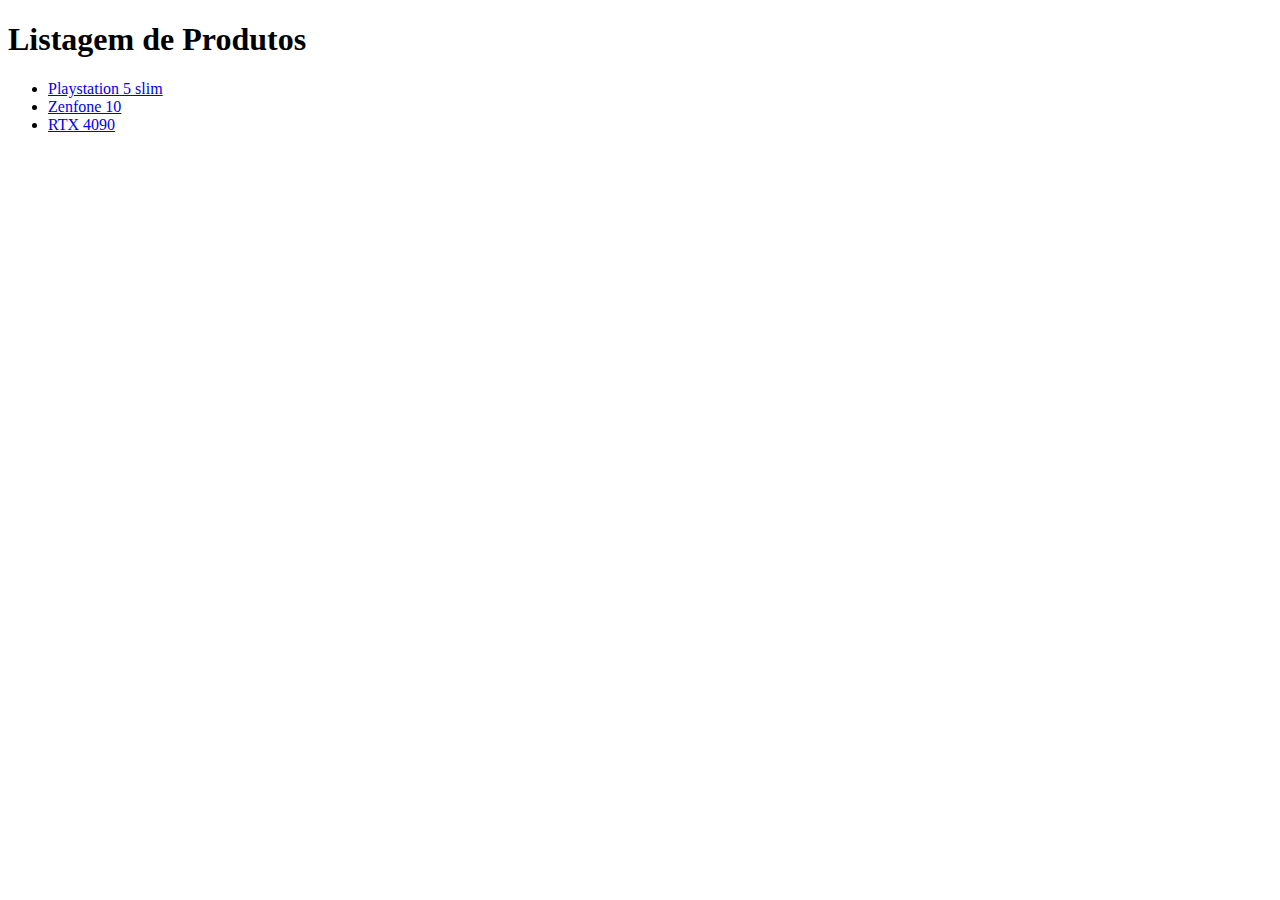
==== index.html @ 9b1d88fa "html only" ====
<!DOCTYPE html>
<html lang="pt-br">
  <head>
    <meta charset="UTF-8" />
    <meta name="viewport" content="width=device-width, initial-scale=1.0" />
    <title>Lista de produtos</title>
  </head>
  <body>
    <h1>Listagem de Produtos</h1>
    <ul>
      <li><a href="ps5.html" target="_blank">Playstation 5 slim</a></li>
      <li><a href="zenfone.html" target="_blank">Zenfone 10</a></li>
      <li><a href="rtx.html" target="_blank">RTX 4090</a></li>
    </ul>
  </body>
</html>
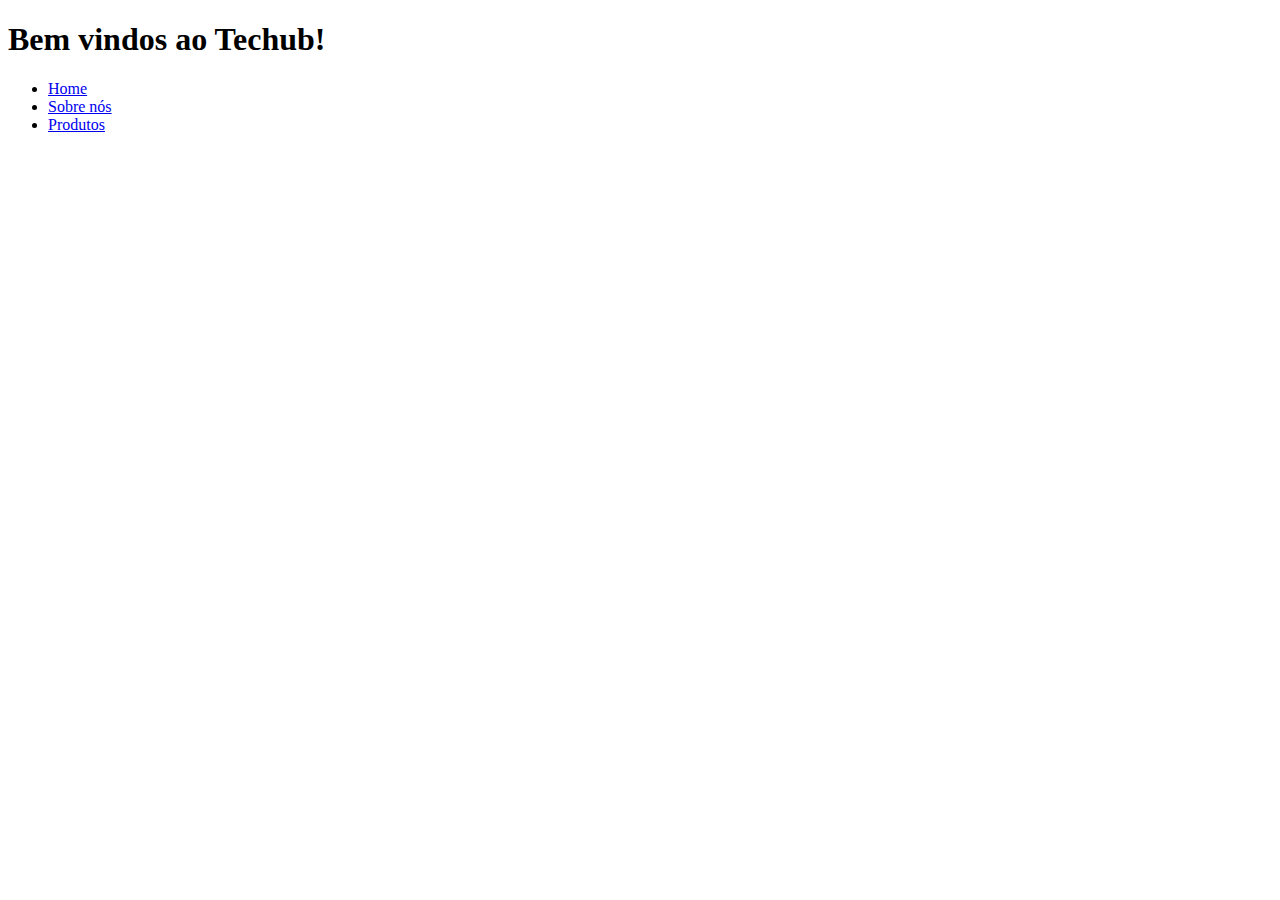
==== commit 4ad05f9f: "Alteracoes para aperfeicoar, ainda faltam coisas" ====
--- a/index.html
+++ b/index.html
@@ -3,14 +3,14 @@
   <head>
     <meta charset="UTF-8" />
     <meta name="viewport" content="width=device-width, initial-scale=1.0" />
-    <title>Lista de produtos</title>
+    <title>TecHub</title>
   </head>
   <body>
-    <h1>Listagem de Produtos</h1>
+    <h1>Bem vindos ao Techub!</h1>
     <ul>
-      <li><a href="ps5.html" target="_blank">Playstation 5 slim</a></li>
-      <li><a href="zenfone.html" target="_blank">Zenfone 10</a></li>
-      <li><a href="rtx.html" target="_blank">RTX 4090</a></li>
+      <li><a href="index.html" target="_blank">Home</a></li>
+      <li><a href="conteudo.html" target="_blank">Sobre nós</a></li>
+      <li><a href="estoque/produtos.html" target="_blank">Produtos</a></li>
     </ul>
   </body>
 </html>
